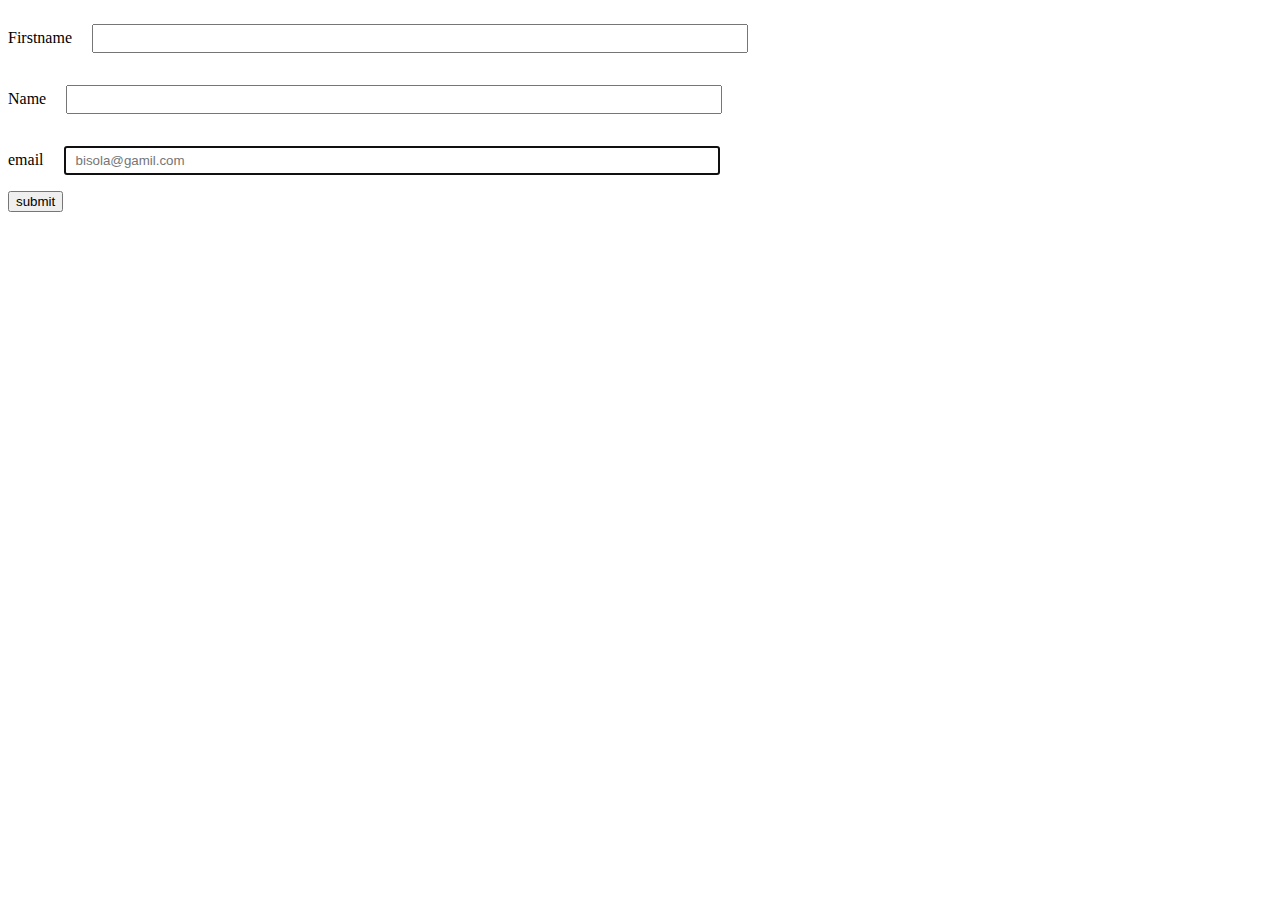
==== HTML/file.html @ 8276ff5a "update" ====
<!DOCTYPE html>
<html lang="en">
<head>
    <meta charset="UTF-8">
    <meta name="viewport" content="width=device-width, initial-scale=1.0">
    <title>File</title>
    <link rel="stylesheet" href="file.css">

</head>
<body>
    <form action="method"autocomplete>
        <label for="firstname">Firstname</label>
        <input type="text"> <br> 
        <label for="Name">Name</label>
        <input type="text"> <br>
        <label for="email">email</label>
            <input 
        type="email" 
        value="" 
        placeholder="bisola@gamil.com" 
        maxlength="10"
        minlength="6"
        autofocus>
        
        <br>
        <button type="submit">submit</button>
        
        


    </form>
    
</body>
</html>
---- HTML/file.css ----
input {
    width: 50%;
    height: 30%;
    border 1px solid blue;
    padding: 5px 10px;
    margin: 1rem;
    gap: 5rem;
    border-radius: 1rem
    gap
    
    


}
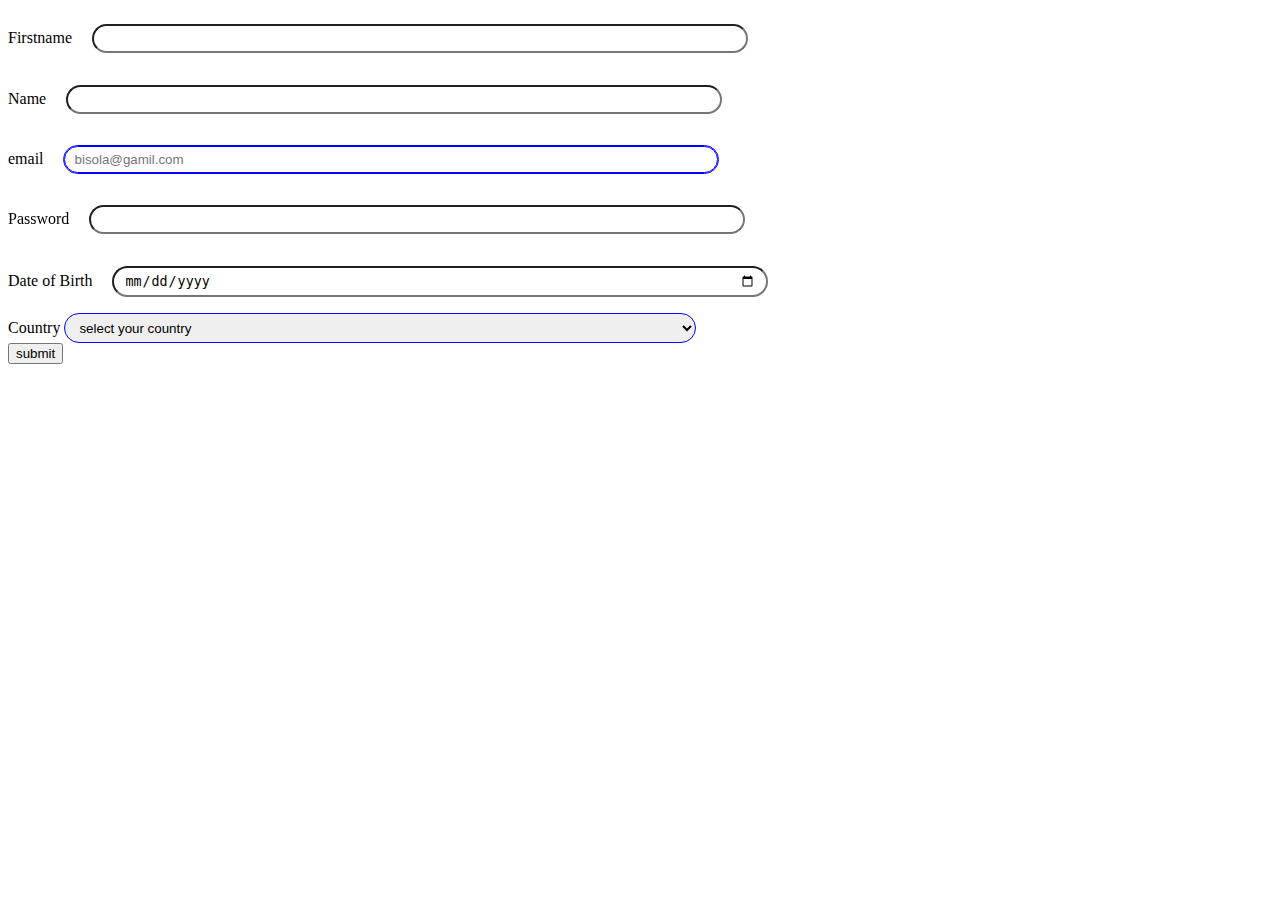
==== commit cf4dc8ee: "update" ====
--- a/HTML/file.html
+++ b/HTML/file.html
@@ -11,19 +11,39 @@
     <form action="method"autocomplete>
         <label for="firstname">Firstname</label>
         <input type="text"> <br> 
+
         <label for="Name">Name</label>
         <input type="text"> <br>
+
         <label for="email">email</label>
-            <input 
+        <input 
         type="email" 
         value="" 
         placeholder="bisola@gamil.com" 
         maxlength="10"
         minlength="6"
-        autofocus>
+        autofocus> <br>
+
+        <label for="password">Password</label>
+        <input type="password"
+        pattern="^.*(?=.{8,})(?=.*[a-zA-Z])(?=.*\d)(?=.*[!#$%&? ]).*$"
+        required/><br />
         
-        <br>
-        <button type="submit">submit</button>
+        <label for="Date of Birth">Date of Birth</label>
+        <input type="date" /> <br />
+
+        <label for="">Country</label>
+      <select name="" id="">
+        <option value="">select your country</option>
+        <option value="">Nigeria</option>
+        <option value="">Ghana</option>
+        <option value="">Cameroon</option>
+        <option value="">Serbia</option>
+      </select>
+
+      <br>
+      
+      <button type="submit">submit</button>
         
         
 
--- a/HTML/file.css
+++ b/HTML/file.css
@@ -6,9 +6,24 @@
     margin: 1rem;
     gap: 5rem;
     border-radius: 1rem
-    gap
-    
-    
+
+}
 
 
-}+button:hover {
+  background-color: green;
+}
+
+input:focus {
+  outline: 1px solid blue;
+  border: 1px solid blue;
+}
+
+select {
+  width: 50%;
+  height: 30px;
+  border: 1px solid blue;
+  border-radius: 1rem;
+  padding: 5px 10px;
+}
+
